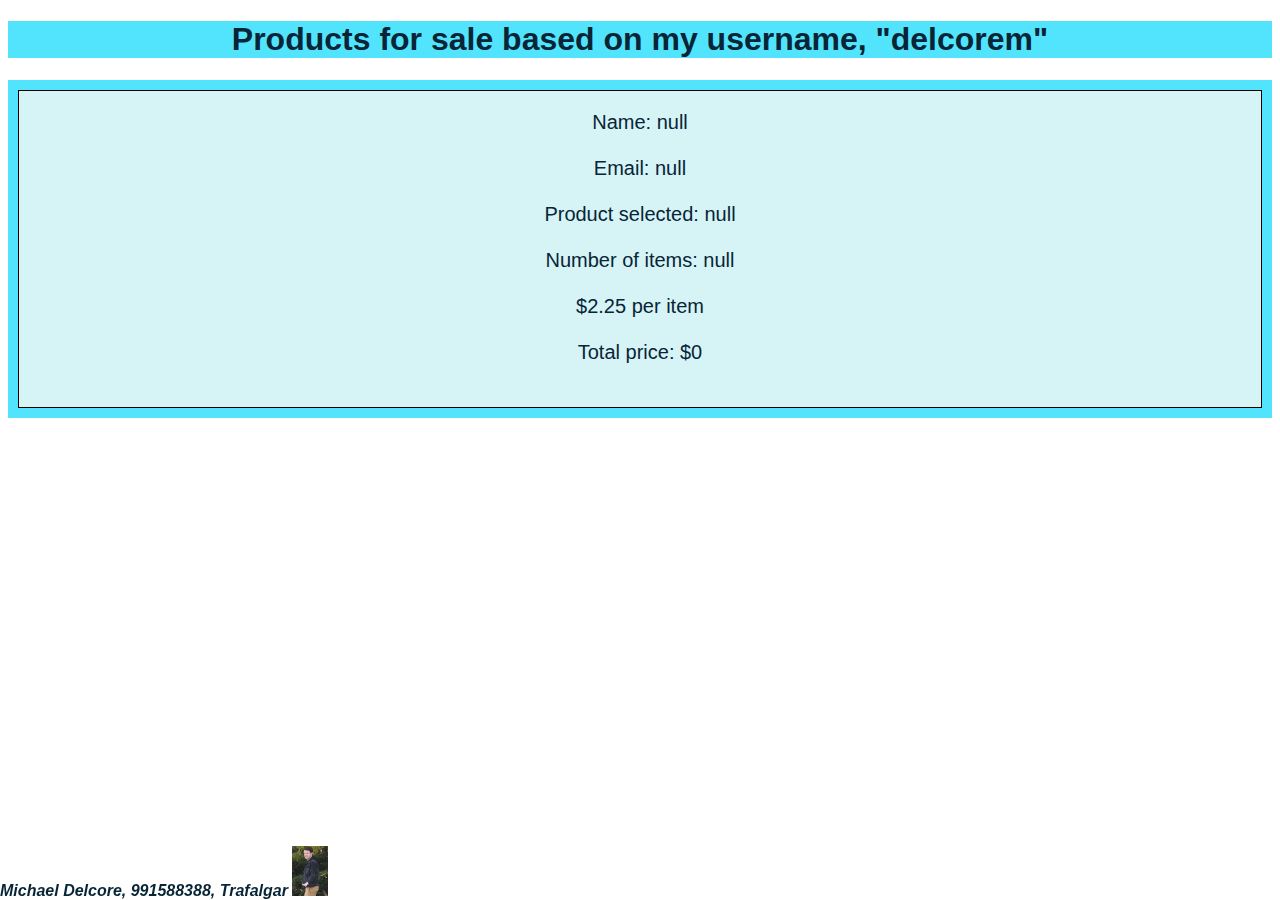
==== pages/quote.html @ 93b16640 "first commit" ====
<!DOCTYPE html>
<html lang="en">
    <head>
        <link rel="stylesheet" href="../css/quote.css">
        <title>Michael Delcore's Assignment 1</title>
    </head>
    <body onload="loadProductSelection()">
        <header>
            <h1>Products for sale based on my username, "delcorem"</h1>
        </header>
        <div class="grid-container">
            <div class="grid-item">
                <div id="name">Name: </div><br>
                <div id="email">Email: </div><br>
                <div id="item"> Product selected: </div> <br>
                <div id="quantity">Number of items: </div><br>
                <div id="price">$2.25 per item</div><br>
                <div id="calcprice">Total price: $</div><br>
        
            </div>
        </div>
        

        <footer>
            Michael Delcore, 991588388, Trafalgar 
            <img src="../images/me.jpg" alt="Picture of me">
        </footer>
    </body>
    <script src="../js/quote.js"></script>
</html>
---- css/quote.css ----
header {
    margin: 0;
    padding: 0;
    font-weight: lighter;
    color: rgb(7, 37, 54);
}
h1 {
    text-align: center;
    background:#53e4fd;
}
body {
    font-family: Arial, Helvetica, sans-serif;
    color: rgb(7, 37, 54);
}
footer {
    position: fixed;
    left: 0;
    bottom: 0;
    width: 100%;
    text-align: left;
    font-weight: bold;
    font-style: oblique;
}
img {
    height: 50px;
    width: auto;
}
.grid-container {
    display:grid;
    grid-template-columns: repeat(auto-fill, minmax(300px , 1fr)); 
         /* Not Equal*/
    grid-template-columns: repeat(auto-fit, minmax(300px , 1fr));
    background-color: #53e4fd;
    padding:10px;
    grid-column-gap:30px;
    grid-row-gap: 30px;;
}
.grid-item {
    background-color: rgba(248, 248, 244, 0.8);
    border :1px solid black;
    text-align:center;
    padding:20px;
    font-size:20px;
}
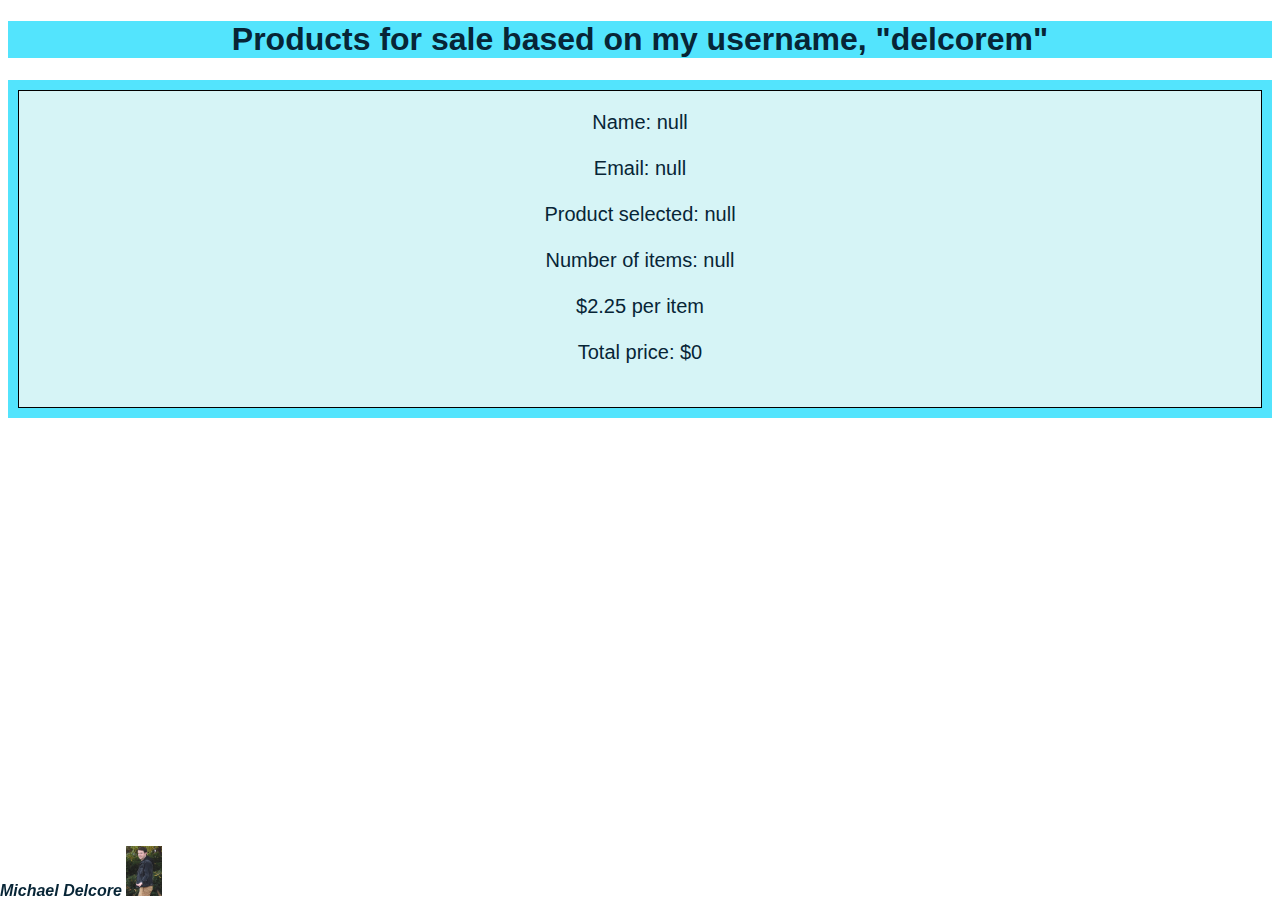
==== commit 021ca10a: "Update quote.html" ====
--- a/pages/quote.html
+++ b/pages/quote.html
@@ -2,7 +2,7 @@
 <html lang="en">
     <head>
         <link rel="stylesheet" href="../css/quote.css">
-        <title>Michael Delcore's Assignment 1</title>
+        <title>Michael Delcore's Shopping Cart</title>
     </head>
     <body onload="loadProductSelection()">
         <header>
@@ -22,9 +22,9 @@
         
 
         <footer>
-            Michael Delcore, 991588388, Trafalgar 
-            <img src="../images/me.jpg" alt="Picture of me">
+            Michael Delcore
+            <img src="../images/me.jpg" alt="Picture of Michael">
         </footer>
     </body>
     <script src="../js/quote.js"></script>
-</html>+</html>
